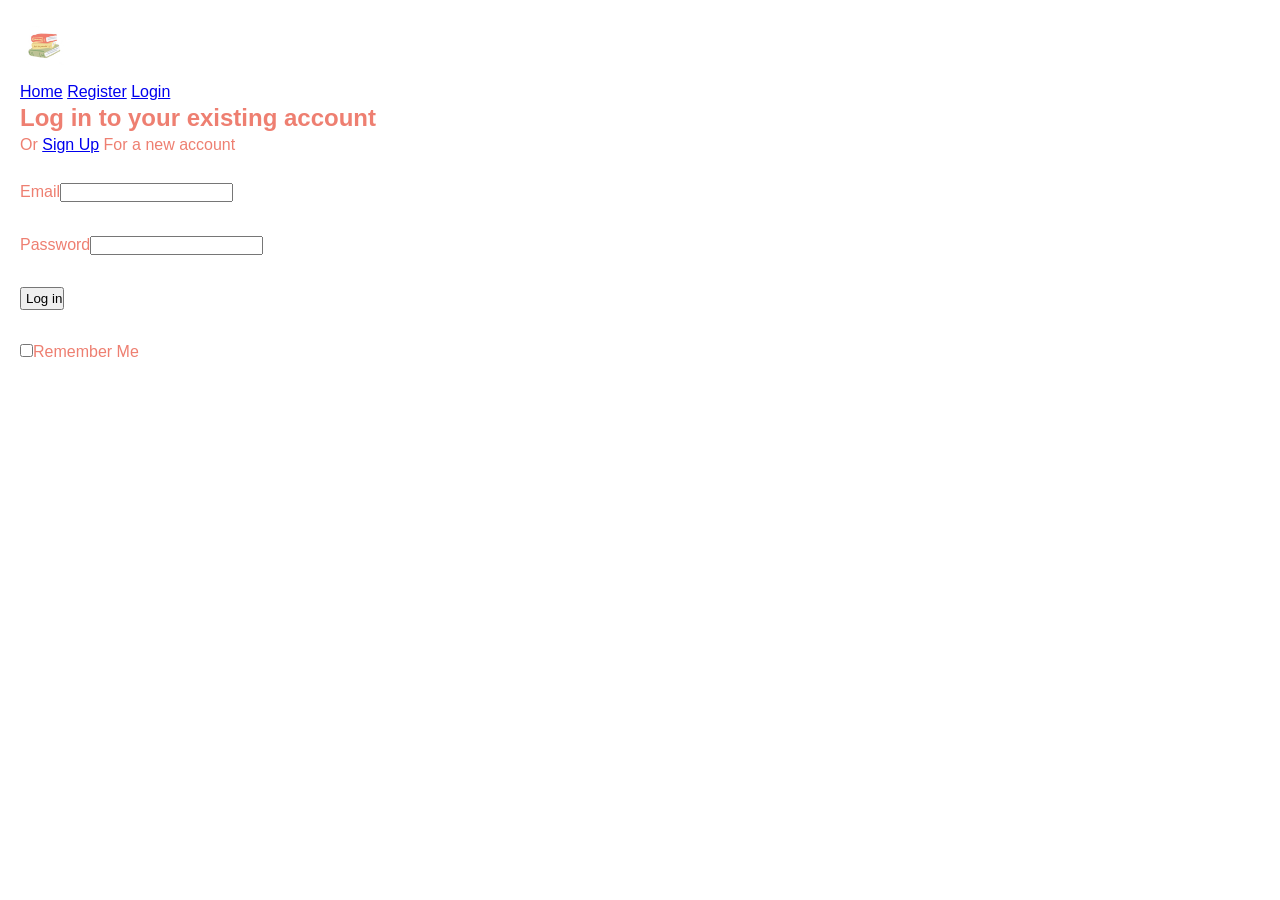
==== login.html @ 56ced63c "first commit" ====
<!DOCTYPE html>
<html lang="en">
<head>
    <meta charset="UTF-8">
    <meta name="viewport" content="width=device-width, initial-scale=1.0">
    <title>Document</title>
    <link rel="stylesheet" href="style.css">
</head>
<body>
    <header><a href="index.html">
            <img src="/Assets/images/kawaii book 📚.jpeg" alt="logo" height="50" width="50">
        </a>
        <nav>
            <a href="index.html">Home</a>
            <a href="register.html">Register</a>
            <a href="login.html">Login</a>
        </nav>

        <section>
            <h2>Log in to your existing account</h2>
            <p>Or <a href="register.html">Sign Up</a> For a new account</p>
            
        </section>
    </header>

    <form action="">
        Email<input type="text" name="Email"><br><br>
        Password<input type="text" name="Password"><br><br>
        <button type="submit">
            <input type="button" name="Log in" id="">Log in
        </button><br><br>
        <input type="checkbox" name="RememberMe">Remember Me
    </form>

    
</body>

</html>
---- style.css ----
*{
    margin: 0;
    padding: 0;
    box-sizing: border-box;
}


body{
    margin: 20px;
    background-color: rgb(255, 255, 255);
    line-height: 20pt;
    color: #EE7F71ff;
    font-family: Verdana, Geneva, Tahoma, sans-serif;
}
header, footer{
    margin-bottom: 20px;
    font-family: Verdana, Geneva, Tahoma, sans-serif;
}
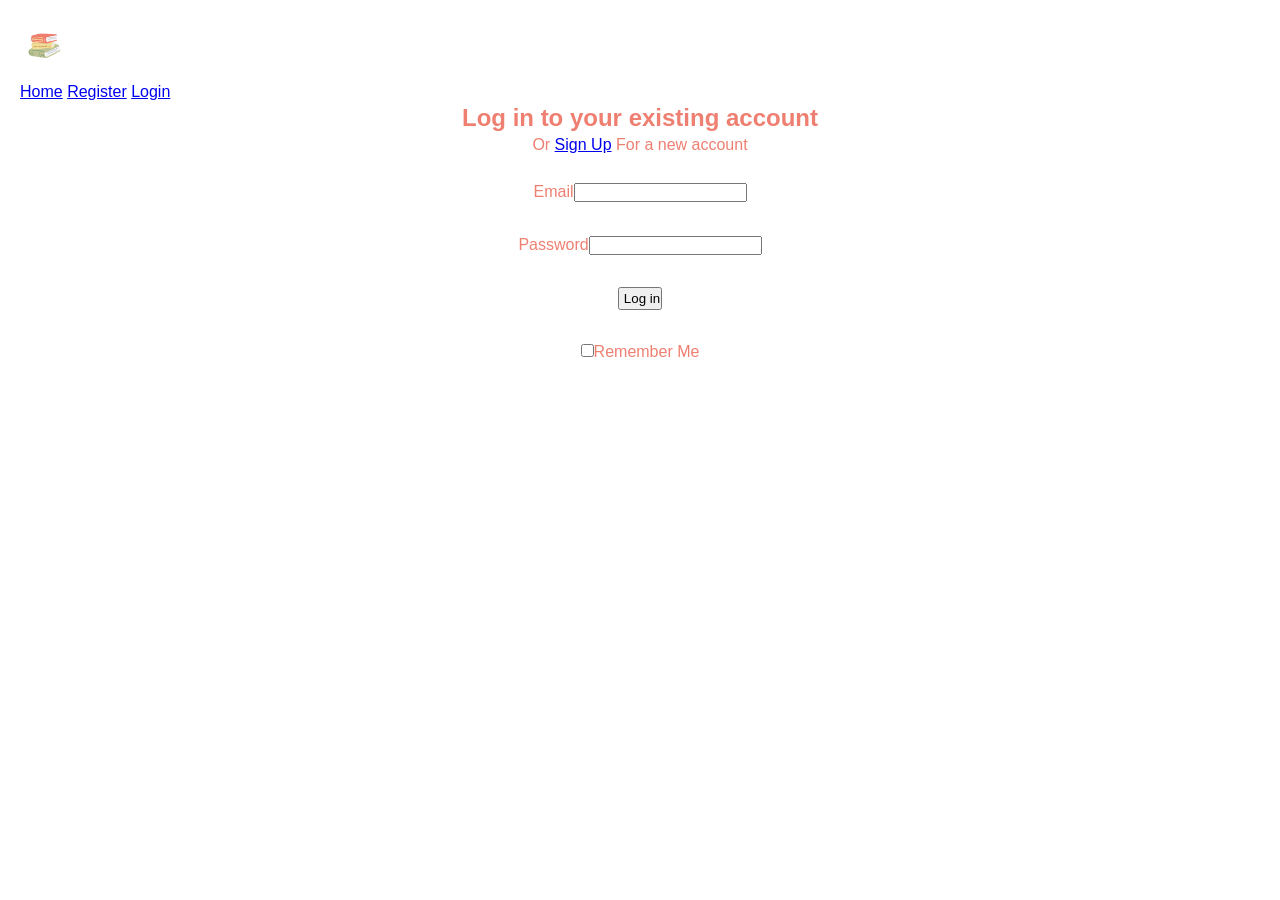
==== commit 92d98650: "Edit the login and register" ====
--- a/login.html
+++ b/login.html
@@ -8,7 +8,7 @@
 </head>
 <body>
     <header><a href="index.html">
-            <img src="/Assets/images/kawaii book 📚.jpeg" alt="logo" height="50" width="50">
+            <img src="Assets/images/kawaii book 📚.jpeg" alt="logo" height="50" width="50">
         </a>
         <nav>
             <a href="index.html">Home</a>
@@ -16,7 +16,7 @@
             <a href="login.html">Login</a>
         </nav>
 
-        <section>
+        <section id="formHeading">
             <h2>Log in to your existing account</h2>
             <p>Or <a href="register.html">Sign Up</a> For a new account</p>
             
--- a/style.css
+++ b/style.css
@@ -17,4 +17,11 @@
     font-family: Verdana, Geneva, Tahoma, sans-serif;
 }
 
+form{
+    text-align: center;
+}
+#formHeading{
+    text-align: center;
+}
 
+
